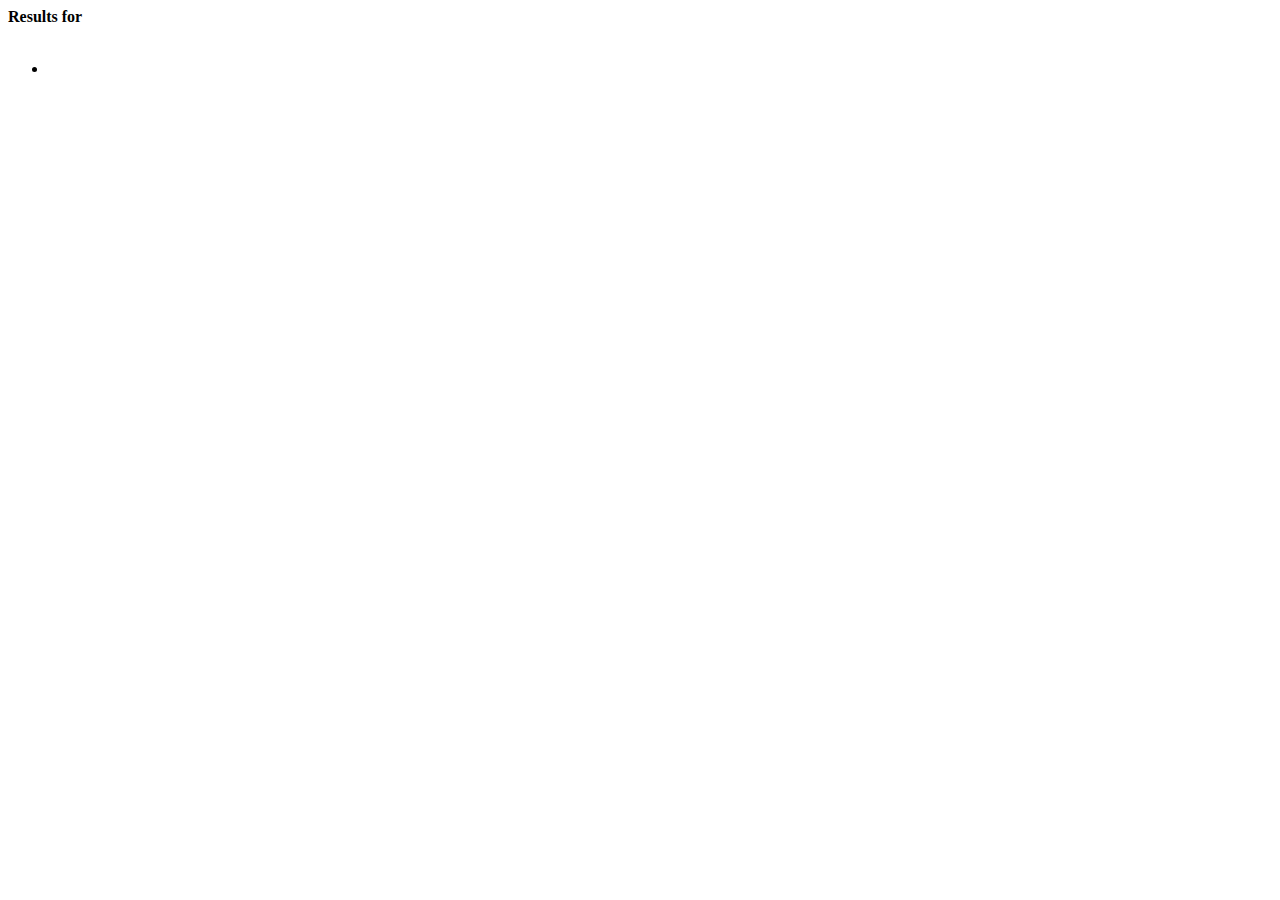
==== src/main/resources/templates/index2.html @ 266b8624 "initial commit" ====
<!DOCTYPE html>
<html lang="en" xmlns:th="http://www.thymeleaf.org">
<head>
    <meta charset="UTF-8">
    <title>Title</title>
    <link rel="stylesheet" href="style2.css"/>
</head>
<body>
<div class="center">
    <div class="heading"> <b>Results for <span th:text="${topic}"></span> </b></div>
    <br>
    <ul>
        <li th:each="article : ${articles}">
            <a th:href="@{https://en.wikipedia.org/wiki/{article}(article=${article})}" th:target="_blank">
                <span th:text="${article}"> </span>
            </a>
        </li>
    </ul>
</div>
</body>
</html>
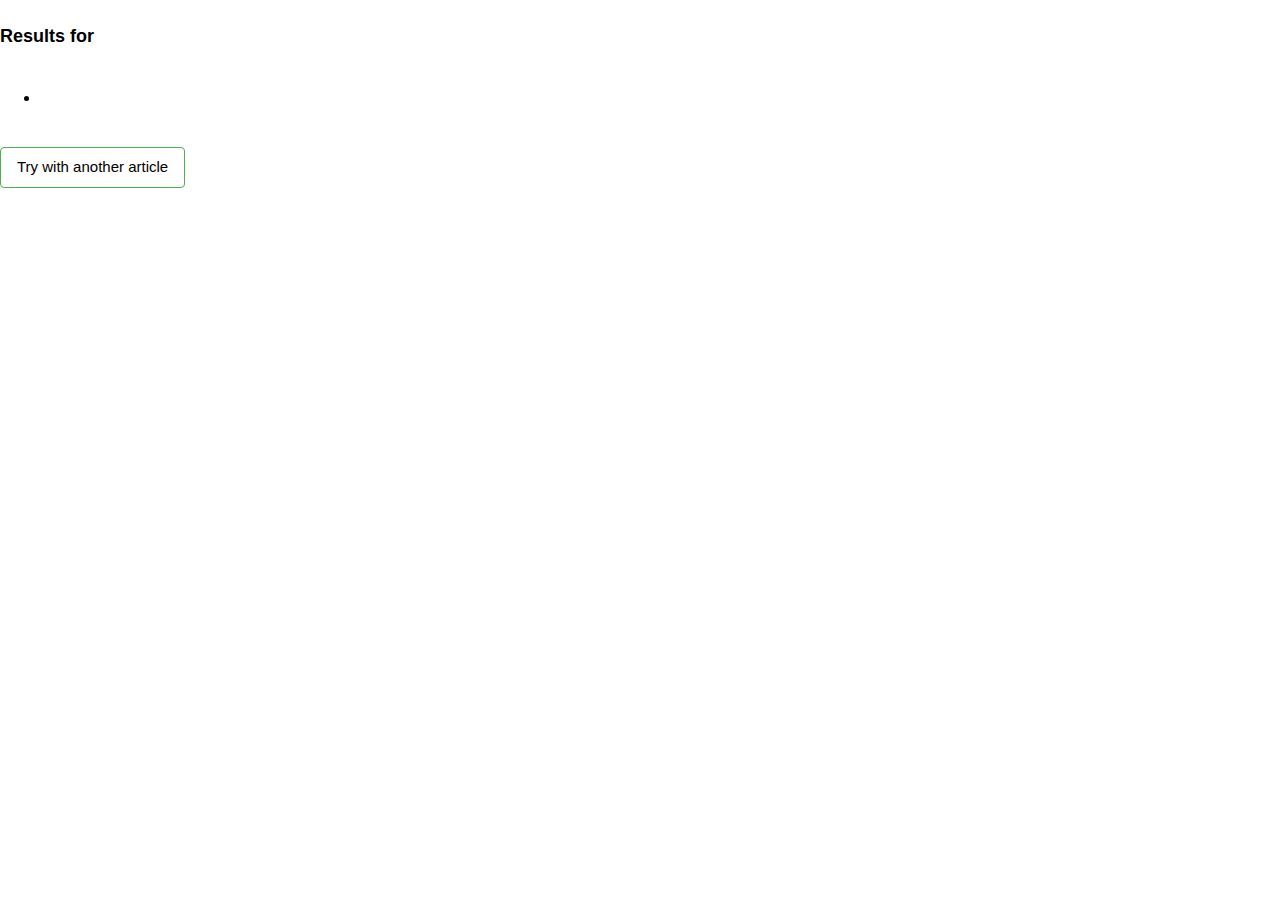
==== commit 6205275a: "pretty names" ====
--- a/src/main/resources/templates/index2.html
+++ b/src/main/resources/templates/index2.html
@@ -4,18 +4,25 @@
     <meta charset="UTF-8">
     <title>Title</title>
     <link rel="stylesheet" href="style2.css"/>
+    <link rel="stylesheet" href="https://www.w3schools.com/w3css/4/w3.css">
 </head>
 <body>
 <div class="center">
-    <div class="heading"> <b>Results for <span th:text="${topic}"></span> </b></div>
+    <br>
+    <div class="heading" style="font-size: 18px"> <b>Results for <span th:text="${article_result.articleName}"></span> </b></div>
     <br>
     <ul>
-        <li th:each="article : ${articles}">
-            <a th:href="@{https://en.wikipedia.org/wiki/{article}(article=${article})}" th:target="_blank">
-                <span th:text="${article}"> </span>
+        <li th:each="article : ${article_result.articleLinks}">
+            <a th:href="@{https://en.wikipedia.org/wiki/{article}(article=${article.linkName})}" th:target="_blank">
+                <span th:text="${article.titleName}" style="color:MediumPurple"> </span>
             </a>
         </li>
     </ul>
+    <br>
+    <form th:action="@{/}" method="get">
+        <input type="submit" value="Try with another article" id="submit_button" class="w3-button  w3-round-medium w3-white w3-border w3-border-green">
+    </form>
+    <br>
 </div>
 </body>
 </html>